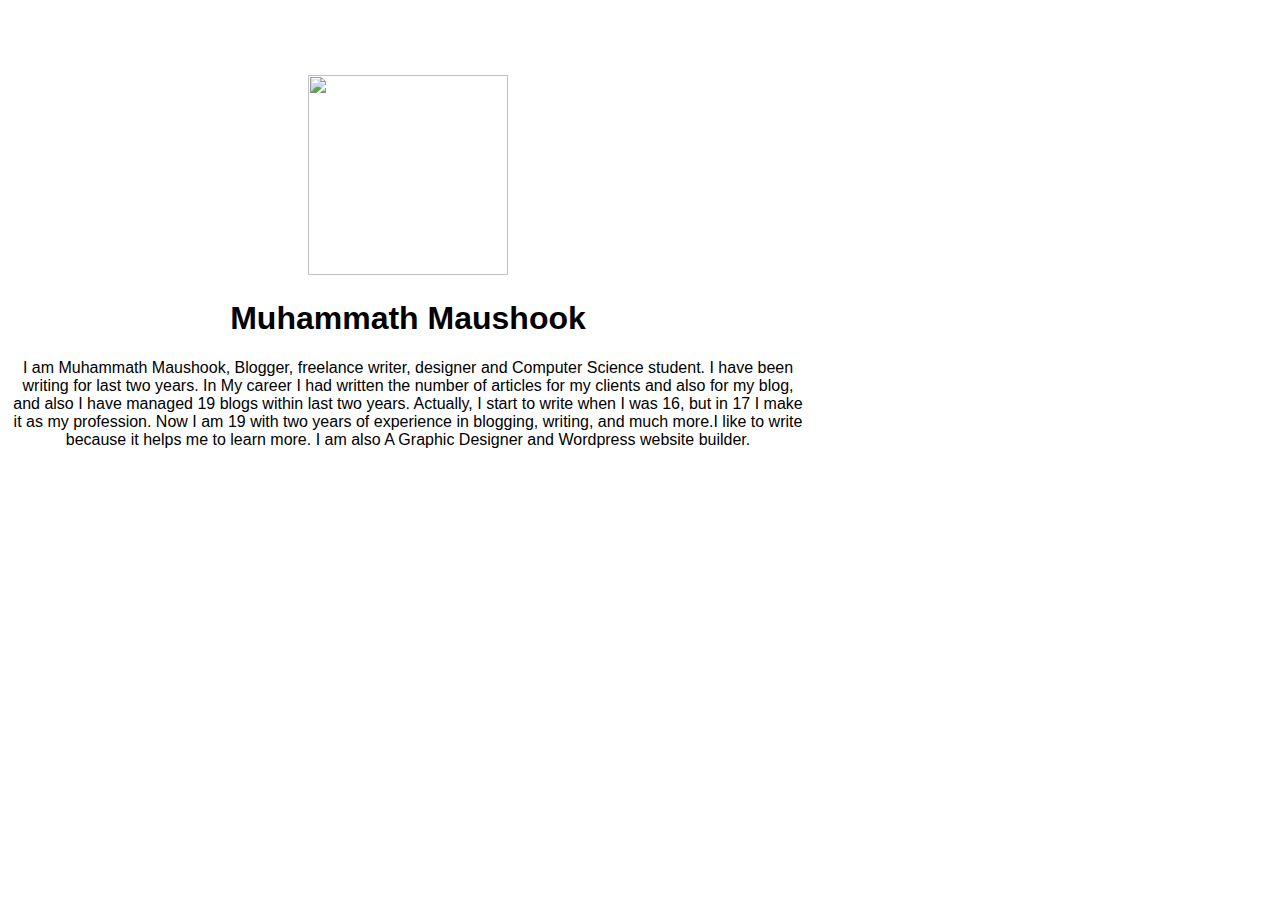
==== ui/index.html @ 7b24931b "[imad-console] Updates ui/index.html" ====
<!doctype html>
<html>
    <head>
        <link href="/ui/style.css" rel="stylesheet" />
        <meta name="viewport" content="width=device-width, initial-scale=1.0">

    </head>
    <body>
        
        <div class="container">
            <img id="madi" src="https://ig-s-a-a.akamaihd.net/h-ak-igx/t51.2885-15/e35/20582838_360050897745852_5742652556455182336_n.jpg"  width="200px" height="200px"  >
         <h1>
                Muhammath Maushook
            </h1>
            <div><P> I am Muhammath Maushook, Blogger, freelance writer, designer and Computer Science student. I have been writing for last two years. In My career I had written the number of articles for my clients and also for my blog, and also I have managed 19 blogs within last two years. Actually, I start to write when I was 16, but in 17 I make it as my profession. Now I am 19 with two years of experience in blogging, writing, and much more.I like to write because it helps me to learn more. I am also A Graphic Designer and Wordpress website builder.</P></div>
            </div>
        <script type="text/javascript" src="/ui/main.js">
        </script>
    </body>
</html>
---- ui/style.css ----
body {
    font-family: sans-serif;
    background-image: url(http://www.planwallpaper.com/static/images/avzxywebcd-abstract-wallpaper-5.jpg);
    background-size: 100%;
    margin-top: 75px;
}


.text-big {
    font-size: 300%;
}
.color{
    color: white;
}
.bold {
    font-weight: bold;
}

.img-medium {
    height: 100%;
    
}
.container{
    max-width:800px;
    color:#04frth;
    text-align: center;
}
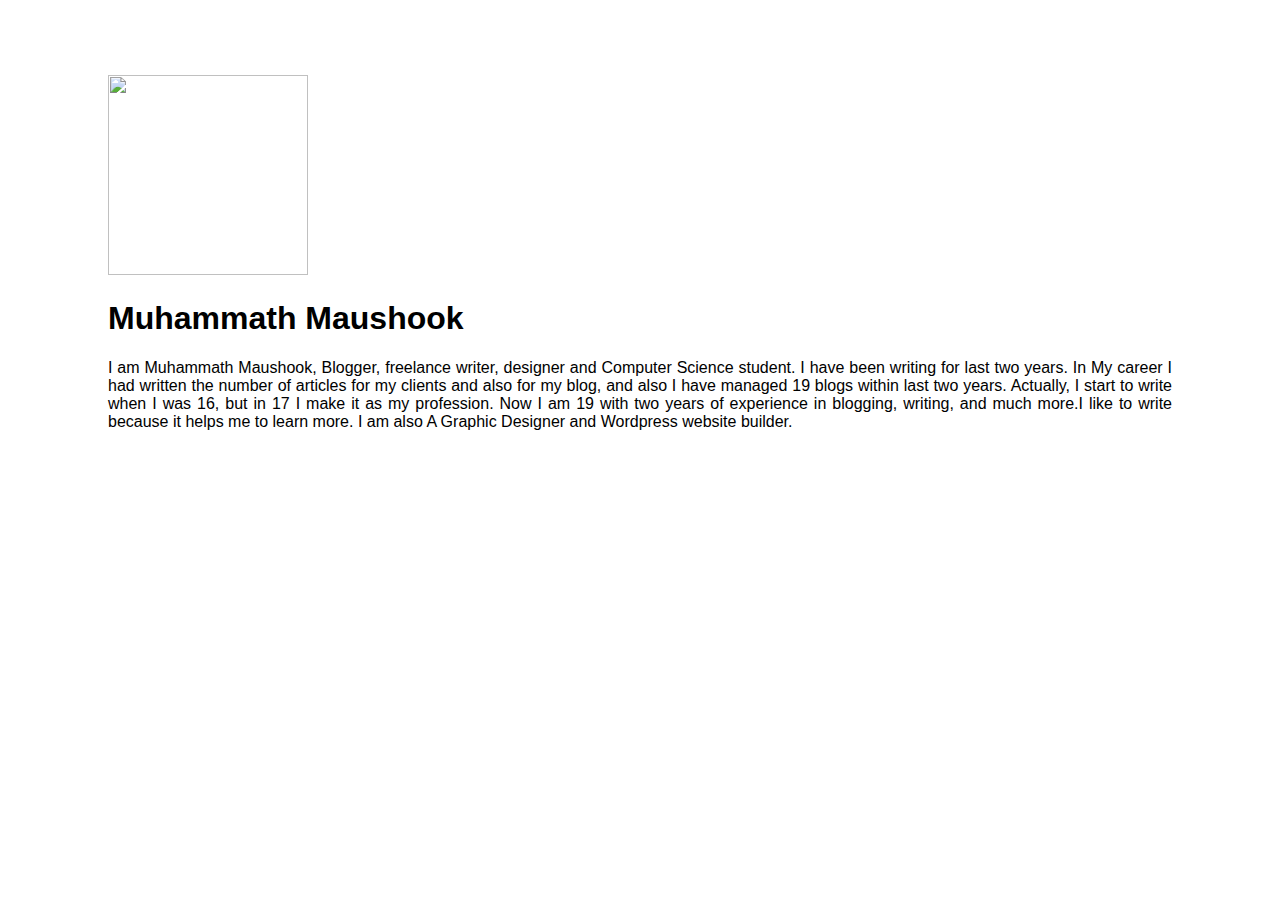
==== commit 45615fbf: "[imad-console] Updates ui/index.html" ====
--- a/ui/index.html
+++ b/ui/index.html
@@ -12,7 +12,7 @@
          <h1>
                 Muhammath Maushook
             </h1>
-            <div><P> I am Muhammath Maushook, Blogger, freelance writer, designer and Computer Science student. I have been writing for last two years. In My career I had written the number of articles for my clients and also for my blog, and also I have managed 19 blogs within last two years. Actually, I start to write when I was 16, but in 17 I make it as my profession. Now I am 19 with two years of experience in blogging, writing, and much more.I like to write because it helps me to learn more. I am also A Graphic Designer and Wordpress website builder.</P></div>
+            <div><P class="text"> I am Muhammath Maushook, Blogger, freelance writer, designer and Computer Science student. I have been writing for last two years. In My career I had written the number of articles for my clients and also for my blog, and also I have managed 19 blogs within last two years. Actually, I start to write when I was 16, but in 17 I make it as my profession. Now I am 19 with two years of experience in blogging, writing, and much more.I like to write because it helps me to learn more. I am also A Graphic Designer and Wordpress website builder.</P></div>
             </div>
         <script type="text/javascript" src="/ui/main.js">
         </script>
--- a/ui/style.css
+++ b/ui/style.css
@@ -1,8 +1,9 @@
 body {
     font-family: sans-serif;
-    background-image: url(http://www.planwallpaper.com/static/images/avzxywebcd-abstract-wallpaper-5.jpg);
+    background-color:#ffffff;
     background-size: 100%;
     margin-top: 75px;
+    text-align: center;
 }
 
 
@@ -21,8 +22,8 @@
     
 }
 .container{
-    max-width:800px;
     color:#04frth;
-    text-align: center;
-}  
-
+    margin-left: 100px;
+    margin-right: 100px;
+    text-align:justify;
+}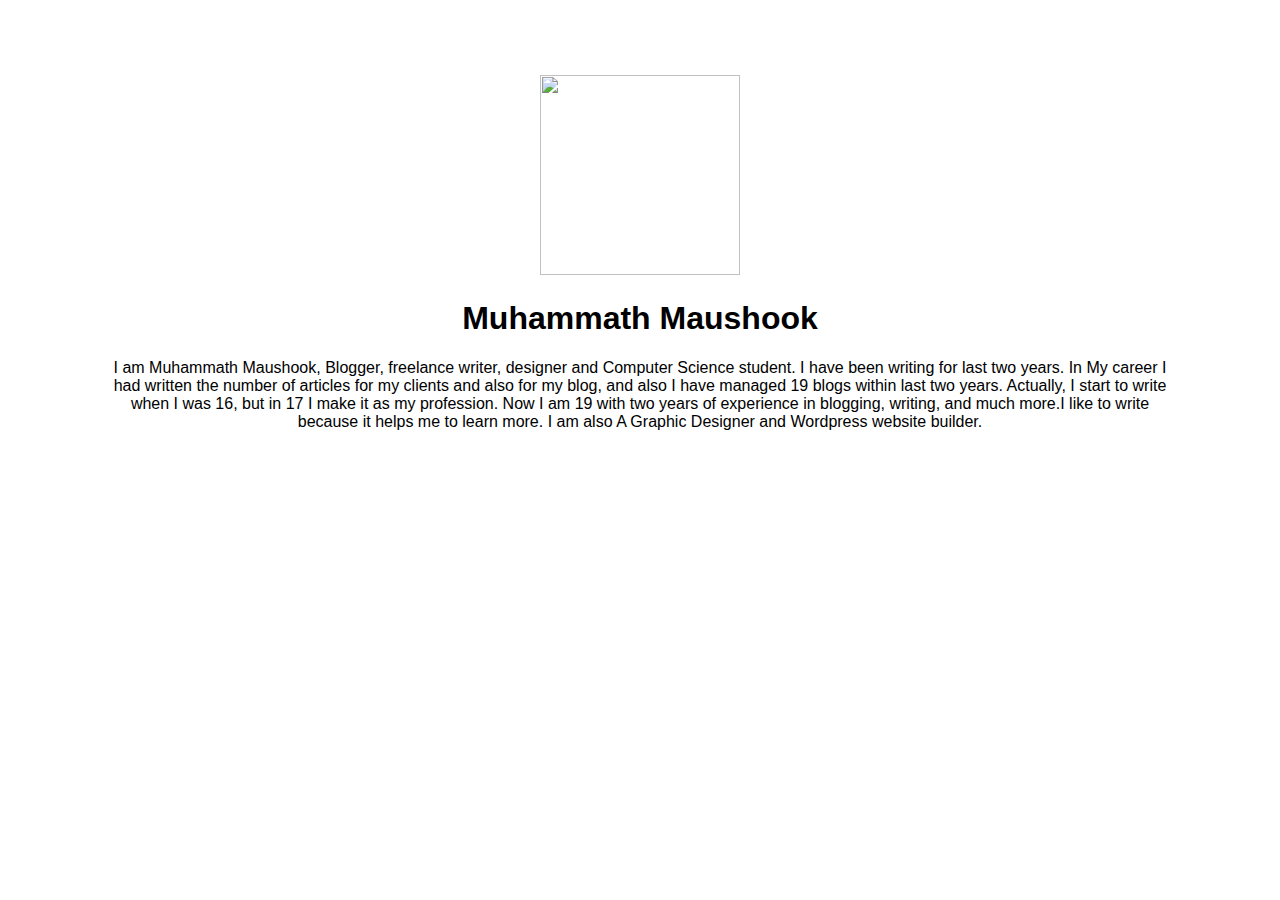
==== commit 9193a5dc: "[imad-console] Updates ui/index.html" ====
--- a/ui/index.html
+++ b/ui/index.html
@@ -7,13 +7,13 @@
     </head>
     <body>
         
-        <div class="container">
+      <center>  <div class="container">
             <img id="madi" src="https://ig-s-a-a.akamaihd.net/h-ak-igx/t51.2885-15/e35/20582838_360050897745852_5742652556455182336_n.jpg"  width="200px" height="200px"  >
          <h1>
                 Muhammath Maushook
             </h1>
             <div><P class="text"> I am Muhammath Maushook, Blogger, freelance writer, designer and Computer Science student. I have been writing for last two years. In My career I had written the number of articles for my clients and also for my blog, and also I have managed 19 blogs within last two years. Actually, I start to write when I was 16, but in 17 I make it as my profession. Now I am 19 with two years of experience in blogging, writing, and much more.I like to write because it helps me to learn more. I am also A Graphic Designer and Wordpress website builder.</P></div>
-            </div>
+            </div></center>
         <script type="text/javascript" src="/ui/main.js">
         </script>
     </body>
--- a/ui/style.css
+++ b/ui/style.css
@@ -25,5 +25,9 @@
     color:#04frth;
     margin-left: 100px;
     margin-right: 100px;
-    text-align:justify;
+    text-align:center;
+}
+.container text
+{
+  text-align:justify;  
 }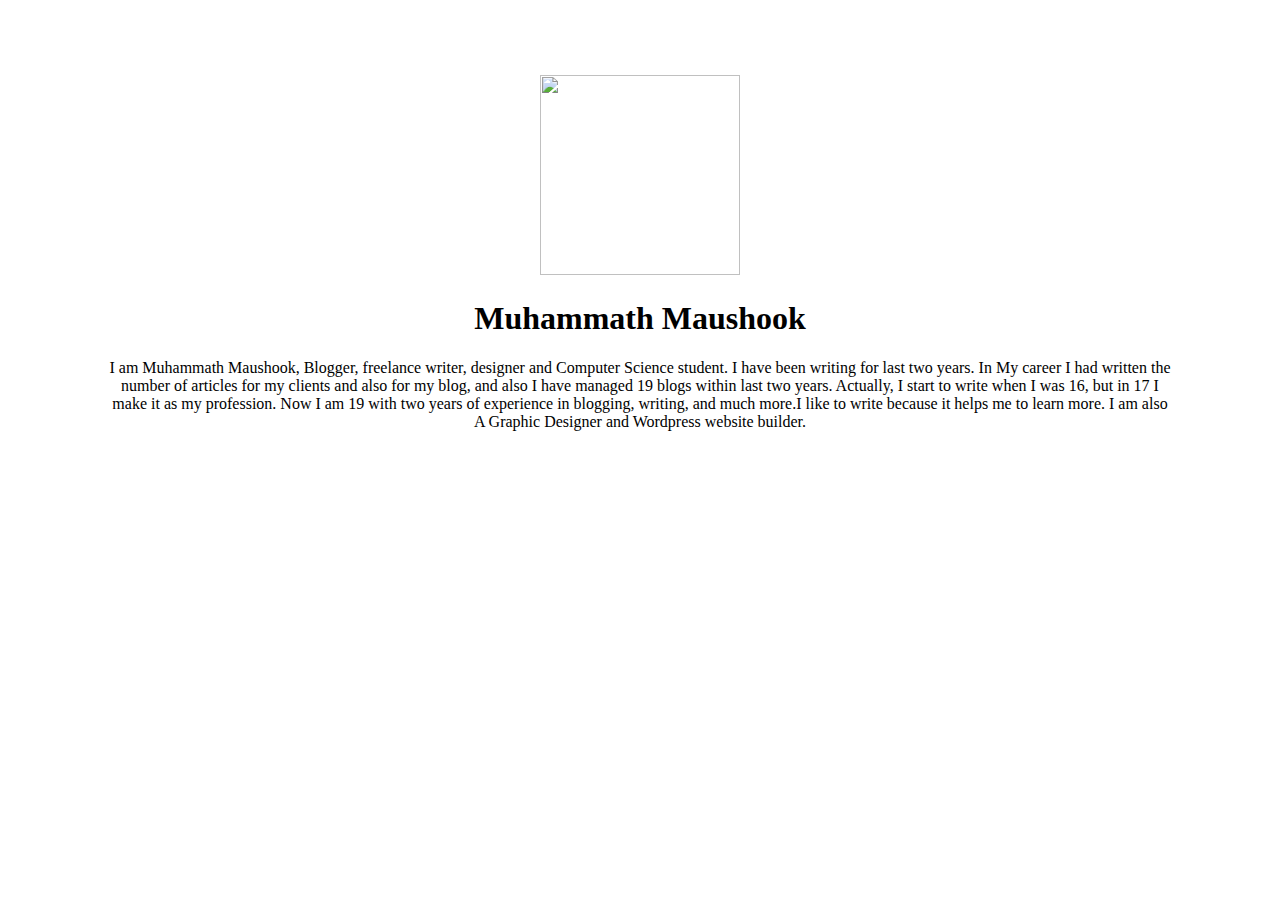
==== commit bde32b7e: "[imad-console] Updates ui/index.html" ====
--- a/ui/index.html
+++ b/ui/index.html
@@ -3,17 +3,17 @@
     <head>
         <link href="/ui/style.css" rel="stylesheet" />
         <meta name="viewport" content="width=device-width, initial-scale=1.0">
-
+        <link href="'https://fonts.googleapis.com/css?family=Libre+Baskerville"/>
     </head>
     <body>
         
-      <center>  <div class="container">
+<div class="container">
             <img id="madi" src="https://ig-s-a-a.akamaihd.net/h-ak-igx/t51.2885-15/e35/20582838_360050897745852_5742652556455182336_n.jpg"  width="200px" height="200px"  >
          <h1>
                 Muhammath Maushook
             </h1>
             <div><P class="text"> I am Muhammath Maushook, Blogger, freelance writer, designer and Computer Science student. I have been writing for last two years. In My career I had written the number of articles for my clients and also for my blog, and also I have managed 19 blogs within last two years. Actually, I start to write when I was 16, but in 17 I make it as my profession. Now I am 19 with two years of experience in blogging, writing, and much more.I like to write because it helps me to learn more. I am also A Graphic Designer and Wordpress website builder.</P></div>
-            </div></center>
+            </div>
         <script type="text/javascript" src="/ui/main.js">
         </script>
     </body>
--- a/ui/style.css
+++ b/ui/style.css
@@ -1,5 +1,6 @@
+
 body {
-    font-family: sans-serif;
+    font-family: 'Libre Baskerville', serif;
     background-color:#ffffff;
     background-size: 100%;
     margin-top: 75px;
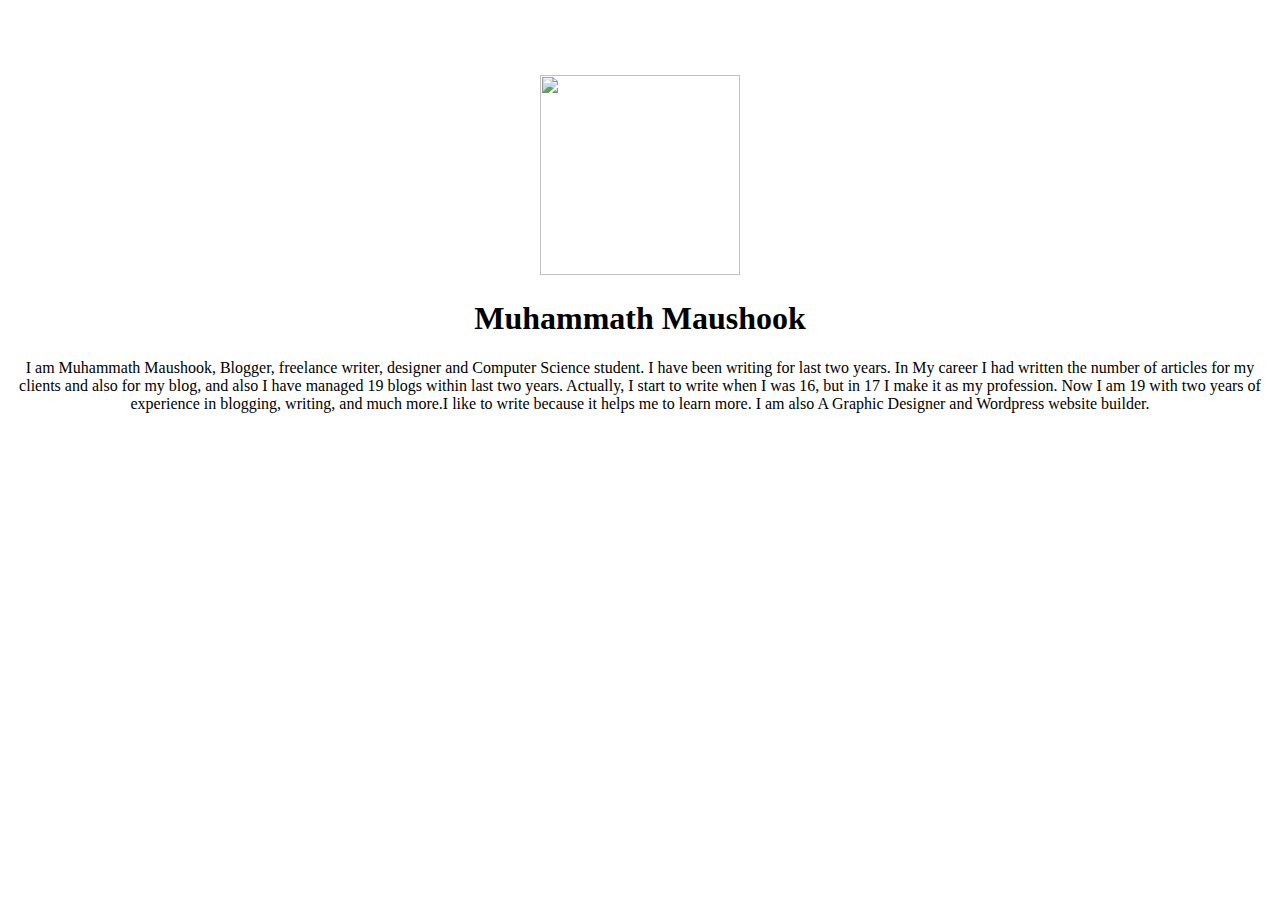
==== commit 2b9c44bb: "[imad-console] Updates ui/index.html" ====
--- a/ui/index.html
+++ b/ui/index.html
@@ -3,16 +3,16 @@
     <head>
         <link href="/ui/style.css" rel="stylesheet" />
         <meta name="viewport" content="width=device-width, initial-scale=1.0">
-        <link href="'https://fonts.googleapis.com/css?family=Libre+Baskerville"/>
+        <link href="https://fonts.googleapis.com/css?family=Josefin+Sans" rel="stylesheet"/>
     </head>
     <body>
         
-<div class="container">
+<div class = " left"></div><div class="container">
             <img id="madi" src="https://ig-s-a-a.akamaihd.net/h-ak-igx/t51.2885-15/e35/20582838_360050897745852_5742652556455182336_n.jpg"  width="200px" height="200px"  >
          <h1>
                 Muhammath Maushook
-            </h1>
-            <div><P class="text"> I am Muhammath Maushook, Blogger, freelance writer, designer and Computer Science student. I have been writing for last two years. In My career I had written the number of articles for my clients and also for my blog, and also I have managed 19 blogs within last two years. Actually, I start to write when I was 16, but in 17 I make it as my profession. Now I am 19 with two years of experience in blogging, writing, and much more.I like to write because it helps me to learn more. I am also A Graphic Designer and Wordpress website builder.</P></div>
+            </h1></div>
+          <div class= "rignt">  <div><P class="text"> I am Muhammath Maushook, Blogger, freelance writer, designer and Computer Science student. I have been writing for last two years. In My career I had written the number of articles for my clients and also for my blog, and also I have managed 19 blogs within last two years. Actually, I start to write when I was 16, but in 17 I make it as my profession. Now I am 19 with two years of experience in blogging, writing, and much more.I like to write because it helps me to learn more. I am also A Graphic Designer and Wordpress website builder.</P></div>
             </div>
         <script type="text/javascript" src="/ui/main.js">
         </script>
--- a/ui/style.css
+++ b/ui/style.css
@@ -31,4 +31,5 @@
 .container text
 {
   text-align:justify;  
+font-family: 'Josefin Sans', sans-serif;
 }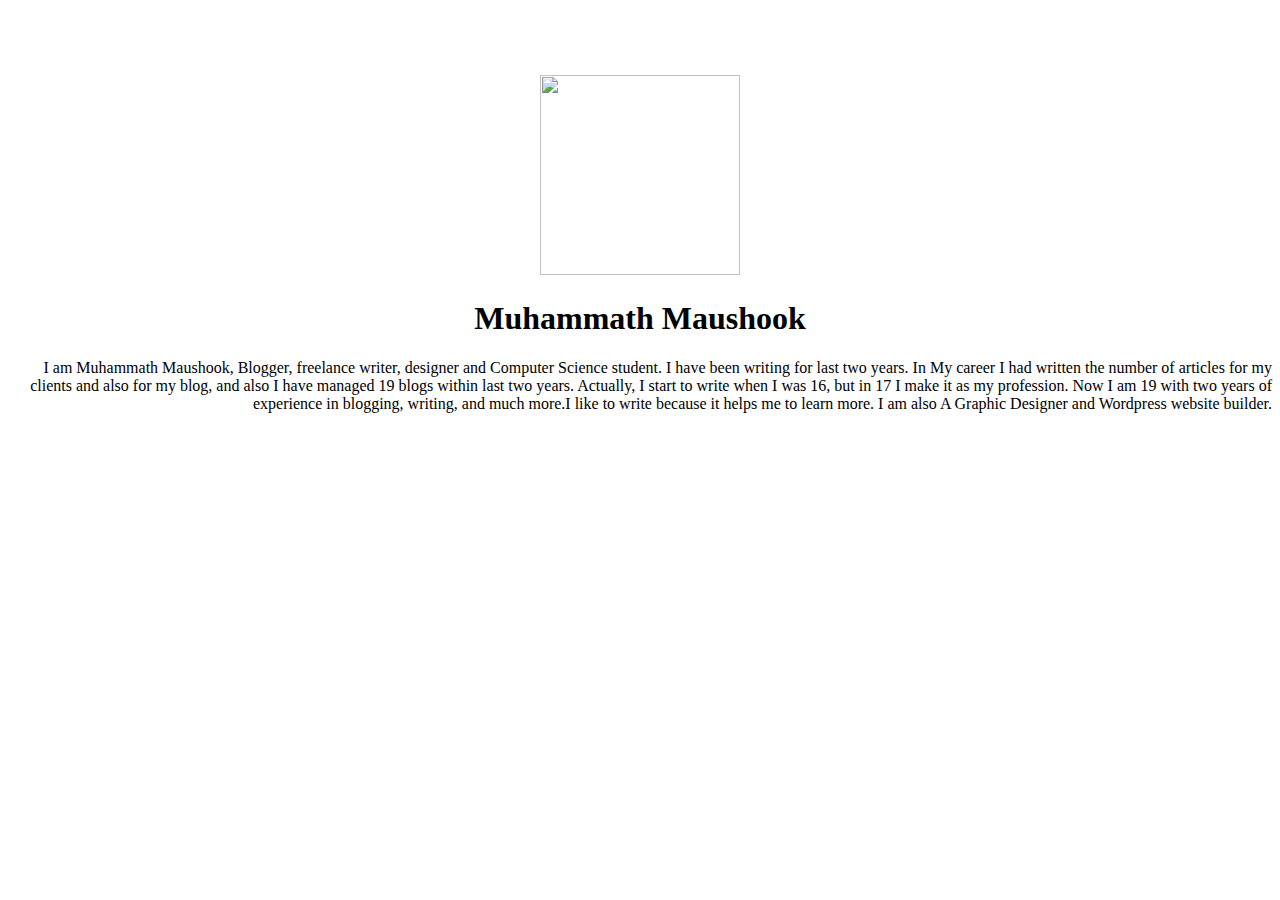
==== commit 0e08ce44: "[imad-console] Updates ui/index.html" ====
--- a/ui/index.html
+++ b/ui/index.html
@@ -7,12 +7,12 @@
     </head>
     <body>
         
-<div class = " left"></div><div class="container">
+<div class = " left" float align="left"><div class="container">
             <img id="madi" src="https://ig-s-a-a.akamaihd.net/h-ak-igx/t51.2885-15/e35/20582838_360050897745852_5742652556455182336_n.jpg"  width="200px" height="200px"  >
          <h1>
                 Muhammath Maushook
-            </h1></div>
-          <div class= "rignt">  <div><P class="text"> I am Muhammath Maushook, Blogger, freelance writer, designer and Computer Science student. I have been writing for last two years. In My career I had written the number of articles for my clients and also for my blog, and also I have managed 19 blogs within last two years. Actually, I start to write when I was 16, but in 17 I make it as my profession. Now I am 19 with two years of experience in blogging, writing, and much more.I like to write because it helps me to learn more. I am also A Graphic Designer and Wordpress website builder.</P></div>
+            </h1></div></div>
+          <div class= "rignt" float align="right">  <div><P class="text"> I am Muhammath Maushook, Blogger, freelance writer, designer and Computer Science student. I have been writing for last two years. In My career I had written the number of articles for my clients and also for my blog, and also I have managed 19 blogs within last two years. Actually, I start to write when I was 16, but in 17 I make it as my profession. Now I am 19 with two years of experience in blogging, writing, and much more.I like to write because it helps me to learn more. I am also A Graphic Designer and Wordpress website builder.</P></div>
             </div>
         <script type="text/javascript" src="/ui/main.js">
         </script>
